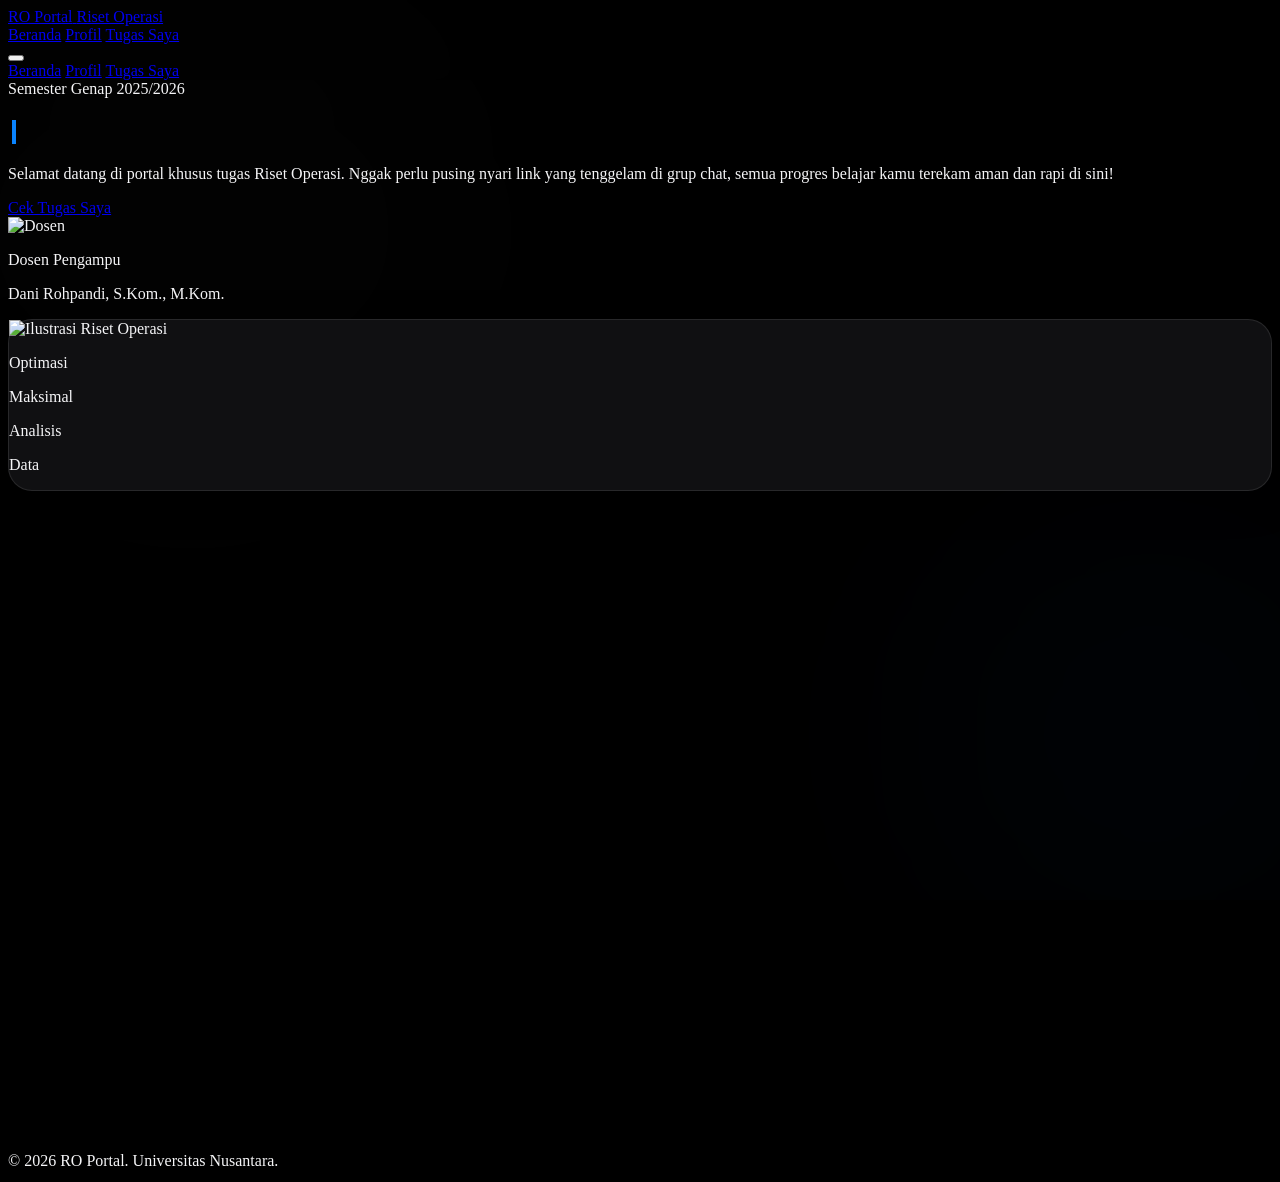
==== index.html @ b674505a "Add files via upload" ====
<!DOCTYPE html>
<html lang="id" class="scroll-smooth">
<head>
    <meta charset="UTF-8">
    <meta name="viewport" content="width=device-width, initial-scale=1.0">
    <title>Portal Tugas | Beranda</title>
    
    <link rel="preconnect" href="https://fonts.googleapis.com">
    <link rel="preconnect" href="https://fonts.gstatic.com" crossorigin>
    <link href="https://fonts.googleapis.com/css2?family=Inter:wght@300;400;500;600;700;800&display=swap" rel="stylesheet">
    
    <script src="https://cdn.tailwindcss.com"></script>
    <script>
        tailwind.config = {
            theme: {
                extend: { fontFamily: { sans: ['Inter', 'sans-serif'] } }
            }
        }
    </script>
    <script src="https://unpkg.com/lucide@latest"></script>
    <link rel="stylesheet" href="style.css">
</head>
<body class="min-h-screen flex flex-col relative overflow-x-hidden selection:bg-[#0a84ff]/30">

    <div class="ambient-bg">
        <div class="orb orb-1"></div>
        <div class="orb orb-2"></div>
    </div>

    <nav class="glass-nav fixed w-full top-0 z-50 pt-2 pb-2 bg-black/60 border-b border-white/10">
        <div class="max-w-7xl mx-auto px-4 sm:px-6 lg:px-8">
            <div class="flex items-center justify-between h-14">
                <a href="index.html" class="flex-shrink-0 flex items-center gap-3 hover-lift">
                    <div class="p-2 bg-white/5 rounded-xl border border-white/10">
                        <i data-lucide="network" class="w-5 h-5 text-white"></i>
                    </div>
                    <div class="flex flex-col justify-center">
                        <span class="font-bold text-lg tracking-tight text-white leading-tight">RO Portal</span>
                        <span class="text-[10px] text-[#a1a1a6] font-semibold tracking-wider uppercase mt-0.5">Riset Operasi</span>
                    </div>
                </a>
                
                <div class="hidden md:flex items-center gap-6">
                    <div class="flex items-baseline space-x-2 bg-white/5 p-1.5 rounded-full border border-white/10">
                        <a href="index.html" id="nav-home" class="px-5 py-1.5 rounded-full text-sm font-semibold transition-all duration-300 text-[#a1a1a6] hover:text-white">Beranda</a>
                        <a href="profile.html" id="nav-profile" class="px-5 py-1.5 rounded-full text-sm font-semibold transition-all duration-300 text-[#a1a1a6] hover:text-white">Profil</a>
                        <a href="tugas.html" id="nav-tasks" class="px-5 py-1.5 rounded-full text-sm font-semibold transition-all duration-300 text-[#a1a1a6] hover:text-white">Tugas Saya</a>
                    </div>
                </div>

                <div class="md:hidden flex items-center gap-4">
                    <button id="mobile-menu-btn" class="p-2 rounded-full text-[#a1a1a6] hover:text-white hover:bg-white/10 focus:outline-none transition">
                        <i data-lucide="menu" class="w-6 h-6"></i>
                    </button>
                </div>
            </div>
        </div>

        <div id="mobile-menu" class="hidden md:hidden bg-[#1c1c1e] border-t border-white/10 absolute w-full mt-2 shadow-lg">
            <div class="px-4 pt-2 pb-4 space-y-2">
                <a href="index.html" class="block w-full text-left px-4 py-3 rounded-xl text-base font-semibold text-white bg-white/10">Beranda</a>
                <a href="profile.html" class="block w-full text-left px-4 py-3 rounded-xl text-base font-semibold text-[#a1a1a6] hover:bg-white/5 hover:text-white transition">Profil</a>
                <a href="tugas.html" class="block w-full text-left px-4 py-3 rounded-xl text-base font-semibold text-[#a1a1a6] hover:bg-white/5 hover:text-white transition">Tugas Saya</a>
            </div>
        </div>
    </nav>

    <main class="flex-grow pt-28 pb-16 px-4 sm:px-6 lg:px-8 max-w-7xl mx-auto w-full z-10 flex flex-col items-center justify-center min-h-[calc(100vh-100px)]">
        <section class="w-full">
            <div class="flex flex-col lg:flex-row items-center justify-between gap-12 py-10 lg:py-12 w-full max-w-6xl mx-auto">
                <div class="flex flex-col items-center lg:items-start text-center lg:text-left space-y-6 w-full lg:w-1/2">
                    <div class="animate-fade-in-up bg-white/5 inline-flex items-center gap-2 px-4 py-2 rounded-full text-xs font-bold text-[#a1a1a6] uppercase tracking-widest border border-white/10 shadow-sm animate-float-slow">
                        <span class="w-2 h-2 rounded-full bg-[#0a84ff] animate-pulse"></span>
                        Semester Genap 2025/2026
                    </div>
                    
                    <h1 class="text-4xl md:text-5xl lg:text-[56px] font-extrabold tracking-tight leading-[1.15] text-white min-h-[140px] md:min-h-[180px]">
                        <span id="typewriter-text"></span><span class="typewriter-cursor"></span>
                    </h1>
                    
                    <p class="animate-fade-in-up delay-100 text-lg text-[#a1a1a6] max-w-xl font-medium leading-relaxed">
                        Selamat datang di portal khusus tugas Riset Operasi. Nggak perlu pusing nyari link yang tenggelam di grup chat, semua progres belajar kamu terekam aman dan rapi di sini!
                    </p>
                    
                    <div class="animate-fade-in-up delay-200 pt-4 flex flex-col sm:flex-row items-center gap-5 w-full sm:w-auto">
                        <a href="tugas.html" class="bg-[#0a84ff] hover:bg-[#007aff] text-white rounded-full transition-all shadow-[0_4px_14px_rgba(10,132,255,0.2)] hover:shadow-[0_6px_20px_rgba(10,132,255,0.4)] flex items-center justify-center gap-3 px-8 py-4 text-base font-bold w-full sm:w-auto group transform hover:-translate-y-0.5">
                            Cek Tugas Saya
                            <i data-lucide="arrow-right" class="w-4 h-4 group-hover:translate-x-1 transition-transform"></i>
                        </a>
                        
                        <div class="bg-[#1c1c1e] flex items-center gap-3 px-5 py-3 rounded-full border border-white/10 shadow-sm w-full sm:w-auto cursor-default">
                            <img src="https://cdn-icons-png.flaticon.com/512/219/219983.png" alt="Dosen" class="w-10 h-10 rounded-full border border-white/20">
                            <div class="text-left">
                                <p class="text-[10px] uppercase tracking-wider text-[#a1a1a6] font-bold mb-0.5">Dosen Pengampu</p>
                                <p class="text-sm font-bold text-white">Dani Rohpandi, S.Kom., M.Kom.</p>
                            </div>
                        </div>
                    </div>
                </div>

                <div class="w-full lg:w-1/2 flex justify-center relative mt-10 lg:mt-0 animate-fade-in-up delay-300">
                    <div class="glass-card p-3 relative z-10 animate-float-slow w-full max-w-md">
                        <img src="https://images.unsplash.com/photo-1551288049-bebda4e38f71?ixlib=rb-4.0.3&auto=format&fit=crop&w=800&q=80" alt="Ilustrasi Riset Operasi" class="rounded-[20px] w-full h-auto object-cover opacity-80 hover:opacity-100 transition-opacity filter grayscale-[20%]">
                        
                        <div class="absolute -bottom-5 -left-5 md:-left-8 bg-[#2c2c2e] px-5 py-4 rounded-2xl flex items-center gap-4 hover-lift shadow-2xl border border-white/10">
                            <div class="w-10 h-10 rounded-full bg-white/5 flex items-center justify-center text-white">
                                <i data-lucide="trending-up" class="w-5 h-5"></i>
                            </div>
                            <div class="text-left">
                                <p class="text-xs text-[#a1a1a6] font-medium mb-0.5">Optimasi</p>
                                <p class="text-sm font-bold text-white">Maksimal</p>
                            </div>
                        </div>
                        
                        <div class="absolute -top-5 -right-5 md:-right-8 bg-[#2c2c2e] px-5 py-4 rounded-2xl flex items-center gap-4 hover-lift shadow-2xl border border-white/10">
                            <div class="w-10 h-10 rounded-full bg-[#0a84ff]/20 flex items-center justify-center text-[#0a84ff]">
                                <i data-lucide="network" class="w-5 h-5"></i>
                            </div>
                            <div class="text-left">
                                <p class="text-xs text-[#a1a1a6] font-medium mb-0.5">Analisis</p>
                                <p class="text-sm font-bold text-white">Data</p>
                            </div>
                        </div>
                    </div>
                </div>
            </div>

            <div class="w-full max-w-6xl mx-auto mt-20 reveal-on-scroll">
                <div class="glass-card p-8 flex flex-col md:flex-row justify-between items-center gap-6 divide-y md:divide-y-0 md:divide-x divide-white/10">
                    <div class="flex-1 flex flex-col items-center text-center w-full group">
                        <div class="text-3xl font-extrabold text-white mb-1 group-hover:scale-110 transition-transform">3 <span class="text-sm text-[#a1a1a6] font-semibold">SKS</span></div>
                        <p class="text-sm text-[#a1a1a6] font-medium">Bobot Mata Kuliah</p>
                    </div>
                    <div class="flex-1 flex flex-col items-center text-center w-full pt-4 md:pt-0 group">
                        <div class="text-3xl font-extrabold text-white mb-1 group-hover:scale-110 transition-transform">C 24 </div>
                        <p class="text-sm text-[#a1a1a6] font-medium">Kelas</p>
                    </div>
                    <div class="flex-1 flex flex-col items-center text-center w-full pt-4 md:pt-0 group">
                        <div class="text-3xl font-extrabold text-white mb-1 group-hover:scale-110 transition-transform">6</div>
                        <p class="text-sm text-[#a1a1a6] font-medium">Total Tugas</p>
                    </div>
                    <div class="flex-1 flex flex-col items-center text-center w-full pt-4 md:pt-0 group">
                        <div class="text-3xl font-extrabold text-white mb-1 group-hover:scale-110 transition-transform">7</div>
                        <p class="text-sm text-[#a1a1a6] font-medium">Total Pertemuan</p>
                    </div>
                </div>
            </div>

            <div class="flex flex-col items-center w-full mt-24">
                <div class="text-center mb-12 max-w-2xl px-4 reveal-on-scroll">
                    <h2 class="text-3xl font-extrabold text-white mb-4">File Aman Terkendali</h2>
                    <p class="text-[#a1a1a6]">Semua laporan tersimpan rapi di satu ekosistem. Bye-bye file tugas hilang atau susah dicari pas lagi butuh.</p>
                </div>

                <div class="grid grid-cols-1 md:grid-cols-3 gap-6 w-full max-w-6xl">
                    <div class="glass-card p-8 text-left flex flex-col gap-5 hover-lift reveal-on-scroll delay-100">
                        <div class="w-14 h-14 rounded-2xl bg-white/5 flex items-center justify-center text-white border border-white/10">
                            <i data-lucide="clock" class="w-7 h-7"></i>
                        </div>
                        <div>
                            <h3 class="text-lg font-bold text-white mb-2">Atur Waktu Santai</h3>
                            <p class="text-[#a1a1a6] text-sm leading-relaxed">Pantau terus progres tugas kamu dengan gampang. Nggak ada lagi drama tugas numpuk!</p>
                        </div>
                    </div>
                    
                    <div class="glass-card p-8 text-left flex flex-col gap-5 hover-lift reveal-on-scroll delay-200">
                        <div class="w-14 h-14 rounded-2xl bg-white/5 flex items-center justify-center text-white border border-white/10">
                            <i data-lucide="shield-check" class="w-7 h-7"></i>
                        </div>
                        <div>
                            <h3 class="text-lg font-bold text-white mb-2">Aman & Kumpul di Satu Tempat</h3>
                            <p class="text-[#a1a1a6] text-sm leading-relaxed">Semua tugas aman di sini, nggak bakal ada cerita file hilang atau tenggelam di grup chat deh!</p>
                        </div>
                    </div>
                    
                    <div class="glass-card p-8 text-left flex flex-col gap-5 hover-lift reveal-on-scroll delay-300">
                        <div class="w-14 h-14 rounded-2xl bg-[#0a84ff]/10 flex items-center justify-center text-[#0a84ff] border border-[#0a84ff]/20">
                            <i data-lucide="line-chart" class="w-7 h-7"></i>
                        </div>
                        <div>
                            <h3 class="text-lg font-bold text-white mb-2">Cek Progres Kamu</h3>
                            <p class="text-[#a1a1a6] text-sm leading-relaxed">Lihat seberapa jauh tugas kamu udah selesai lewat visual yang kece. Makin semangat ngerjainnya!</p>
                        </div>
                    </div>
                </div>
            </div>
            
            <div class="flex justify-center mt-20 mb-8 animate-bounce text-[#a1a1a6] reveal-on-scroll delay-400">
                <i data-lucide="chevrons-down" class="w-8 h-8"></i>
            </div>
        </section>
    </main>

    <footer class="w-full border-t border-white/10 py-8 mt-auto z-10 bg-black/50 backdrop-blur-md text-center text-[#a1a1a6] text-sm font-medium">&copy; 2026 RO Portal. Universitas Nusantara.</footer>

    <script src="script.js"></script>
</body>
</html>
---- style.css ----
body {
    -webkit-font-smoothing: antialiased;
    background-color: #000000;
    color: #f5f5f7;
}

.ambient-bg {
    position: fixed; top: 0; left: 0; width: 100vw; height: 100vh;
    z-index: -2; overflow: hidden; pointer-events: none;
}
.orb { position: absolute; border-radius: 50%; filter: blur(120px); opacity: 0.3; animation: orbFloat 20s infinite cubic-bezier(0.4, 0, 0.2, 1) alternate; }
.orb-1 { width: 50vw; height: 50vw; background: rgba(255,255,255,0.03); top: -10%; left: -10%; animation-duration: 25s; }
.orb-2 { width: 40vw; height: 40vw; background: rgba(10,132,255,0.08); bottom: -10%; right: -10%; animation-delay: -5s; }

@keyframes orbFloat {
    0% { transform: translate(0, 0) scale(1); }
    50% { transform: translate(5%, 10%) scale(1.1); }
    100% { transform: translate(-5%, -5%) scale(0.9); }
}

.glass-nav {
    backdrop-filter: blur(24px); -webkit-backdrop-filter: blur(24px);
    transition: all 0.4s cubic-bezier(0.16, 1, 0.3, 1);
}
.glass-card {
    background: rgba(28, 28, 30, 0.6);
    backdrop-filter: blur(24px); -webkit-backdrop-filter: blur(24px);
    border: 1px solid rgba(255, 255, 255, 0.1);
    box-shadow: 0 10px 40px -10px rgba(0, 0, 0, 0.5);
    border-radius: 24px;
    transition: all 0.4s cubic-bezier(0.16, 1, 0.3, 1);
}
.glass-card:hover {
    transform: translateY(-4px) scale(1.01);
    background: rgba(44, 44, 46, 0.7);
    border-color: rgba(255, 255, 255, 0.15);
    box-shadow: 0 20px 50px -10px rgba(0, 0, 0, 0.7);
}

.hover-lift { transition: transform 0.3s cubic-bezier(0.16, 1, 0.3, 1); }
.hover-lift:hover { transform: translateY(-4px); }
.animate-float-slow { animation: floatElement 6s ease-in-out infinite; }
@keyframes floatElement { 0%, 100% { transform: translateY(0); } 50% { transform: translateY(-8px); } }

.typewriter-cursor {
    display: inline-block; width: 4px; height: 1em; background-color: #0a84ff;
    vertical-align: text-bottom; margin-left: 4px; animation: blink 1s step-end infinite;
}
@keyframes blink { 0%, 100% { opacity: 1; } 50% { opacity: 0; } }

.animate-fade-in-up { opacity: 0; animation: modernFadeIn 0.8s cubic-bezier(0.16, 1, 0.3, 1) forwards; }
@keyframes modernFadeIn {
    0% { opacity: 0; transform: translateY(20px); filter: blur(5px); }
    100% { opacity: 1; transform: translateY(0); filter: blur(0); }
}

.reveal-on-scroll {
    opacity: 0; transform: translateY(30px); filter: blur(5px);
    transition: opacity 0.8s ease-out, transform 0.8s cubic-bezier(0.16, 1, 0.3, 1), filter 0.8s ease-out;
    will-change: opacity, transform, filter;
}
.reveal-on-scroll.is-visible { opacity: 1; transform: translateY(0); filter: blur(0); }

.delay-100 { animation-delay: 0.1s; transition-delay: 0.1s; }
.delay-200 { animation-delay: 0.2s; transition-delay: 0.2s; }
.delay-300 { animation-delay: 0.3s; transition-delay: 0.3s; }
.delay-400 { animation-delay: 0.4s; transition-delay: 0.4s; }

::-webkit-scrollbar { width: 6px; }
::-webkit-scrollbar-track { background: transparent; }
::-webkit-scrollbar-thumb { background: rgba(255,255,255,0.15); border-radius: 10px; }
::-webkit-scrollbar-thumb:hover { background: rgba(255,255,255,0.3); }

.active-filter { background-color: rgba(255,255,255,0.15) !important; color: #ffffff !important; font-weight: 600 !important; }

.id-card-wrapper { perspective: 2000px; transform-style: preserve-3d; }
.id-card-swing { transform-origin: top center; animation: cardSwing 7s cubic-bezier(0.4, 0, 0.2, 1) infinite alternate; }
@keyframes cardSwing {
    0% { transform: rotateX(3deg) rotateY(-4deg) rotateZ(1deg); }
    100% { transform: rotateX(-2deg) rotateY(4deg) rotateZ(-1deg); }
}

.barcode-pattern {
    background-image: repeating-linear-gradient(to right, currentColor 0px, currentColor 3px, transparent 3px, transparent 6px, currentColor 6px, currentColor 7px, transparent 7px, transparent 11px, currentColor 11px, currentColor 15px, transparent 15px, transparent 18px, currentColor 18px, currentColor 20px);
}

#interactive-card { cursor: grab; touch-action: none; user-select: none; will-change: transform; }
#interactive-card:active { cursor: grabbing; }

.modal-active { display: flex !important; }
.modal-show { transform: scale(1) !important; opacity: 1 !important; }
.toast-show { opacity: 1 !important; bottom: 32px !important; }
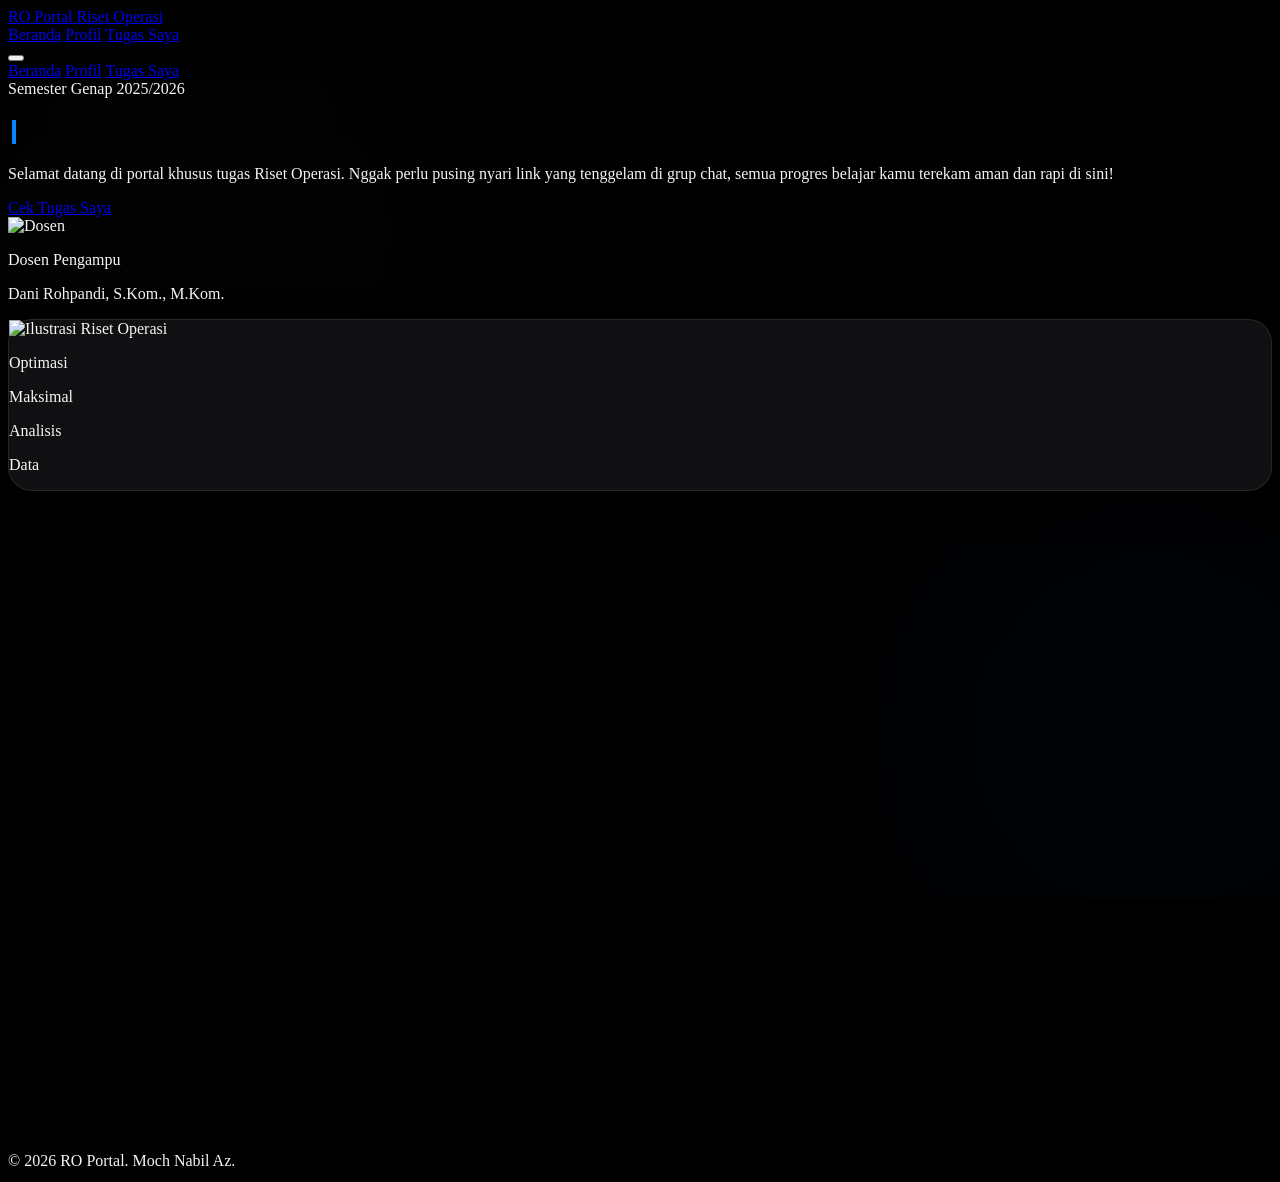
==== commit 5abb096e: "Fix HTML structure and update footer content" ====
--- a/index.html
+++ b/index.html
@@ -136,7 +136,7 @@
                         <p class="text-sm text-[#a1a1a6] font-medium">Kelas</p>
                     </div>
                     <div class="flex-1 flex flex-col items-center text-center w-full pt-4 md:pt-0 group">
-                        <div class="text-3xl font-extrabold text-white mb-1 group-hover:scale-110 transition-transform">6</div>
+                        <div class="text-3xl font-extrabold text-white mb-1 group-hover:scale-110 transition-transform">4</div>
                         <p class="text-sm text-[#a1a1a6] font-medium">Total Tugas</p>
                     </div>
                     <div class="flex-1 flex flex-col items-center text-center w-full pt-4 md:pt-0 group">
@@ -191,8 +191,8 @@
         </section>
     </main>
 
-    <footer class="w-full border-t border-white/10 py-8 mt-auto z-10 bg-black/50 backdrop-blur-md text-center text-[#a1a1a6] text-sm font-medium">&copy; 2026 RO Portal. Universitas Nusantara.</footer>
+    <footer class="w-full border-t border-white/10 py-8 mt-auto z-10 bg-black/50 backdrop-blur-md text-center text-[#a1a1a6] text-sm font-medium">&copy; 2026 RO Portal. Moch Nabil Az.</footer>
 
     <script src="script.js"></script>
 </body>
-</html>+</html>
